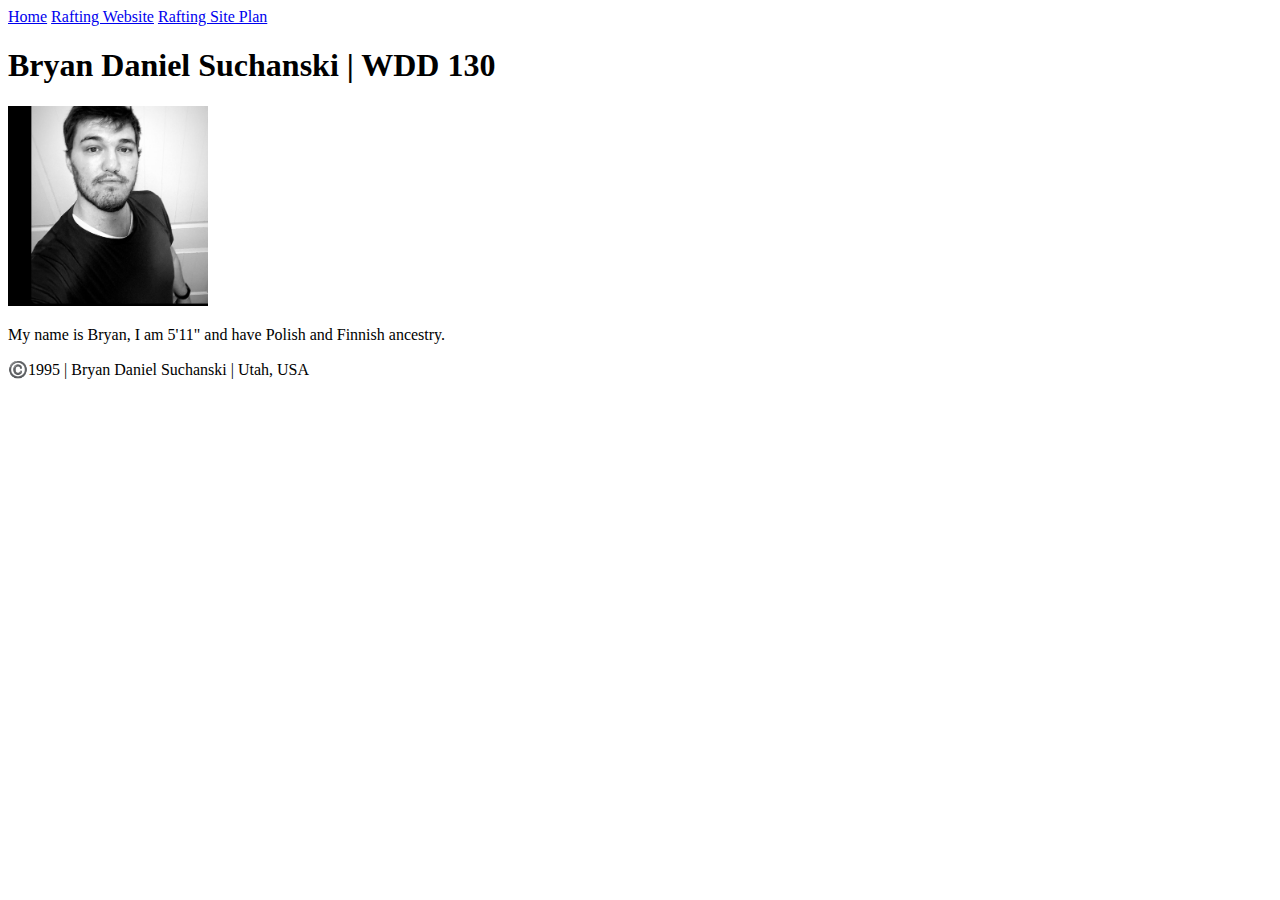
==== index.html @ fd3b9982 "Initial commit" ====
<!DOCTYPE html>
<html lang="en-US">
<head>
    <meta charset="utf-8">
    <meta name="viewport" content="width=device-width, initial-scale=1.0">
    <title> Bryan Daniel Suchanski | WDD 130</title>
</head>
<body>
    <header>
        <nav>
            <a href="#">Home</a>
            <a href="wwr/">Rafting Website</a>
            <a href="wwr/site-plan-rafting.html">Rafting Site Plan</a>
        </nav>
    </header>
    <main>
        <h1>
            Bryan Daniel Suchanski | WDD 130
        </h1>
        <img
            src="images/profile.jpg"
            alt="Bryan Daniel Suchanski"
            width="200">
        <p>My name is Bryan, I am 5'11" and have Polish and Finnish ancestry.</p>
    </main>
    <footer>
        <p>
            ©️1995 | Bryan Daniel Suchanski | Utah, USA
        </p>
    </footer>
</body>
</html>
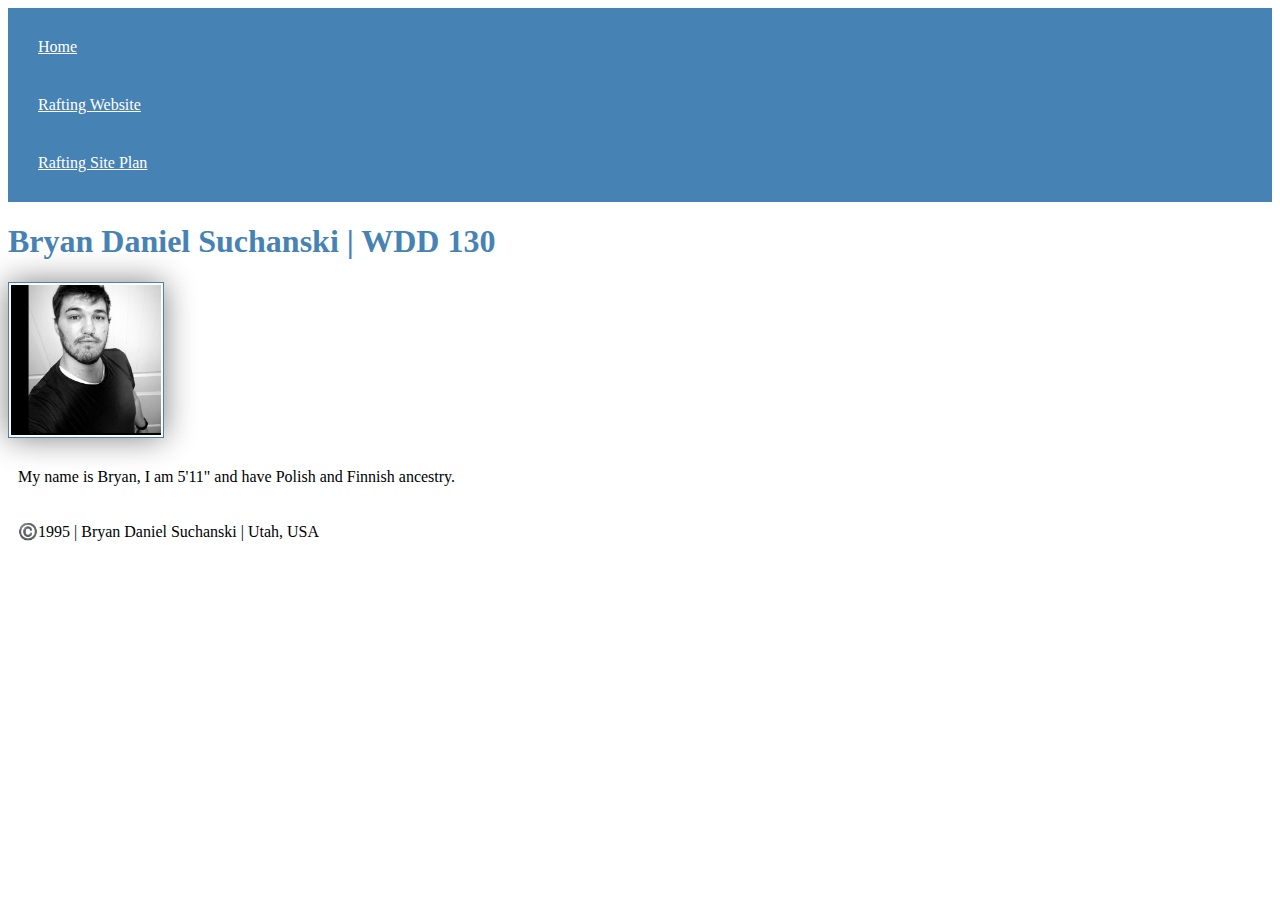
==== commit db49bd6c: "Corrected file order" ====
--- a/index.html
+++ b/index.html
@@ -4,6 +4,7 @@
     <meta charset="utf-8">
     <meta name="viewport" content="width=device-width, initial-scale=1.0">
     <title> Bryan Daniel Suchanski | WDD 130</title>
+    <link rel="stylesheet" href="styles/styles.css">
 </head>
 <body>
     <header>
--- a/styles/styles.css
+++ b/styles/styles.css
@@ -0,0 +1,26 @@
+nav {
+    background-color: steelblue;
+    padding: 10px;
+}
+
+nav a {
+    color: white;
+    display: block;
+    padding: 20px;
+}
+
+h1 {
+    color: steelblue;
+}
+
+img {
+    width: 150px;
+    height: auto;
+    border: 1px solid steelblue;
+    padding: 2px;
+    box-shadow: 0 0 30px gray;
+}
+
+p {
+    padding: 10px;
+}